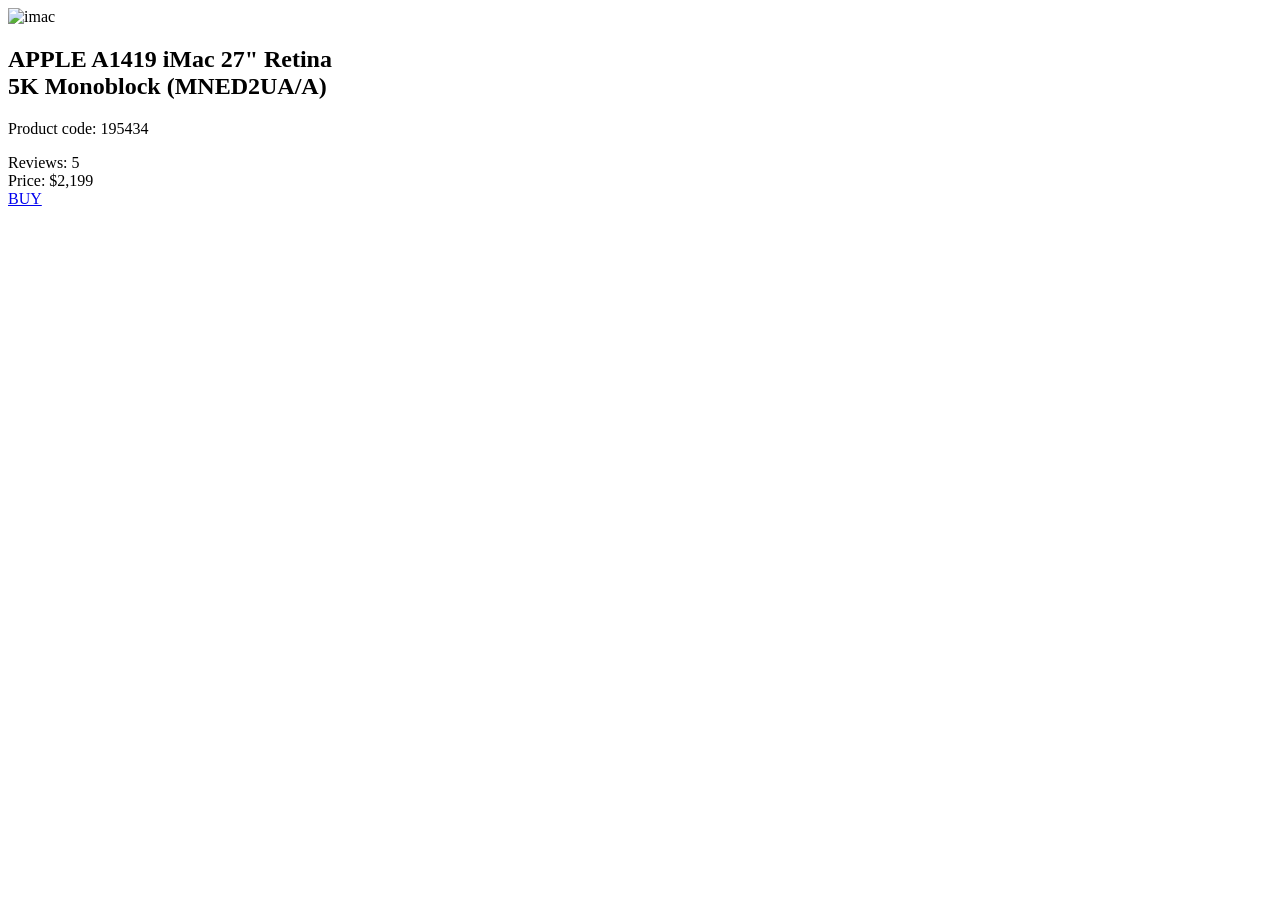
==== src/index.html @ 7fde4854 "50|50 result" ====
<!doctype html>
<html lang="en">
  <head>
    <meta charset="UTF-8" />
    <meta
      name="viewport"
      content="width=device-width, initial-scale=1.0"
    />
    <title>Product cards</title>
    <link
      href="https://fonts.googleapis.com/css2?family=Roboto:wght@100..900&display=swap"
      rel="stylesheet"
    />
    <link
      rel="stylesheet"
      href="./styles/index.scss"
    />
  </head>
  <body>
    <article
      class="card"
      data-qa="card"
    >
      <div class="card__img-container">
        <img
          src="./images/imac.jpeg"
          alt="imac"
          class="card__img"
        />
      </div>
      <h2 class="card__title">
        APPLE A1419 iMac 27" Retina
        <br />
        5K Monoblock (MNED2UA/A)
      </h2>
      <p class="card__code">Product code: 195434</p>
      <div class="stars card__stars">
        <span class="stars__item stars__item--active"></span>
        <span class="stars__item stars__item--active"></span>
        <span class="stars__item stars__item--active"></span>
        <span class="stars__item stars__item--active"></span>
        <span class="stars__item"></span>
        <span class="stars__reviews">Reviews: 5</span>
      </div>
      <div class="card__price-container">
        <span class="card__price-label">Price:</span>
        <span class="card__price-value">$2,199</span>
      </div>
      <a
        href="#"
        class="card__button"
        data-qa="hover"
      >
        BUY
      </a>
    </article>
  </body>
</html>
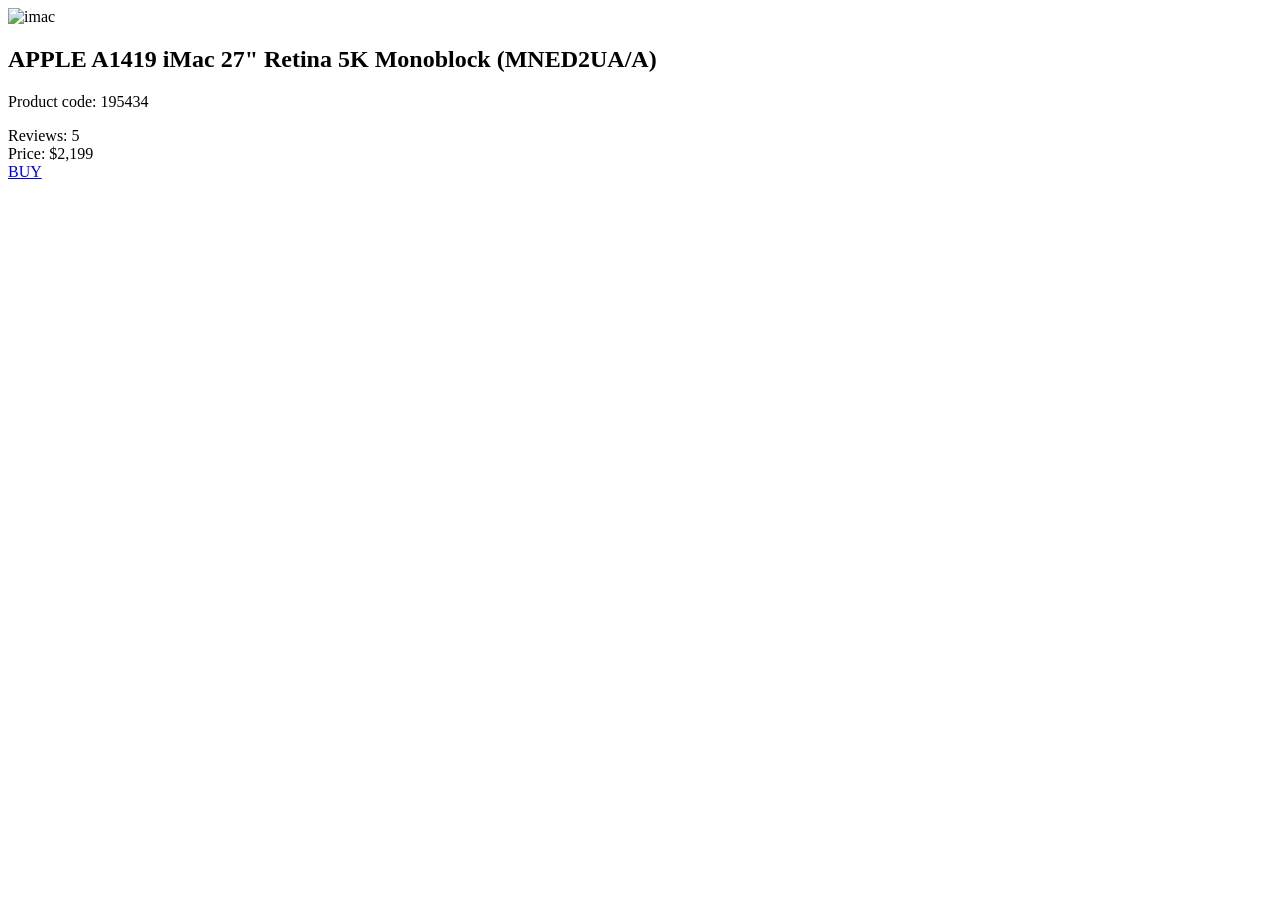
==== commit 7d30afe8: "add task solution" ====
--- a/src/index.html
+++ b/src/index.html
@@ -1,3 +1,4 @@
+<!-- index.html -->
 <!doctype html>
 <html lang="en">
   <head>
@@ -29,17 +30,17 @@
         />
       </div>
       <h2 class="card__title">
-        APPLE A1419 iMac 27" Retina
-        <br />
-        5K Monoblock (MNED2UA/A)
+        APPLE A1419 iMac 27" Retina 5K Monoblock (MNED2UA/A)
       </h2>
       <p class="card__code">Product code: 195434</p>
-      <div class="stars card__stars">
-        <span class="stars__item stars__item--active"></span>
-        <span class="stars__item stars__item--active"></span>
-        <span class="stars__item stars__item--active"></span>
-        <span class="stars__item stars__item--active"></span>
-        <span class="stars__item"></span>
+      <div class="stars stars--4 card__stars">
+        <div class="stars__items">
+          <span class="stars__item"></span>
+          <span class="stars__item"></span>
+          <span class="stars__item"></span>
+          <span class="stars__item"></span>
+          <span class="stars__item"></span>
+        </div>
         <span class="stars__reviews">Reviews: 5</span>
       </div>
       <div class="card__price-container">
